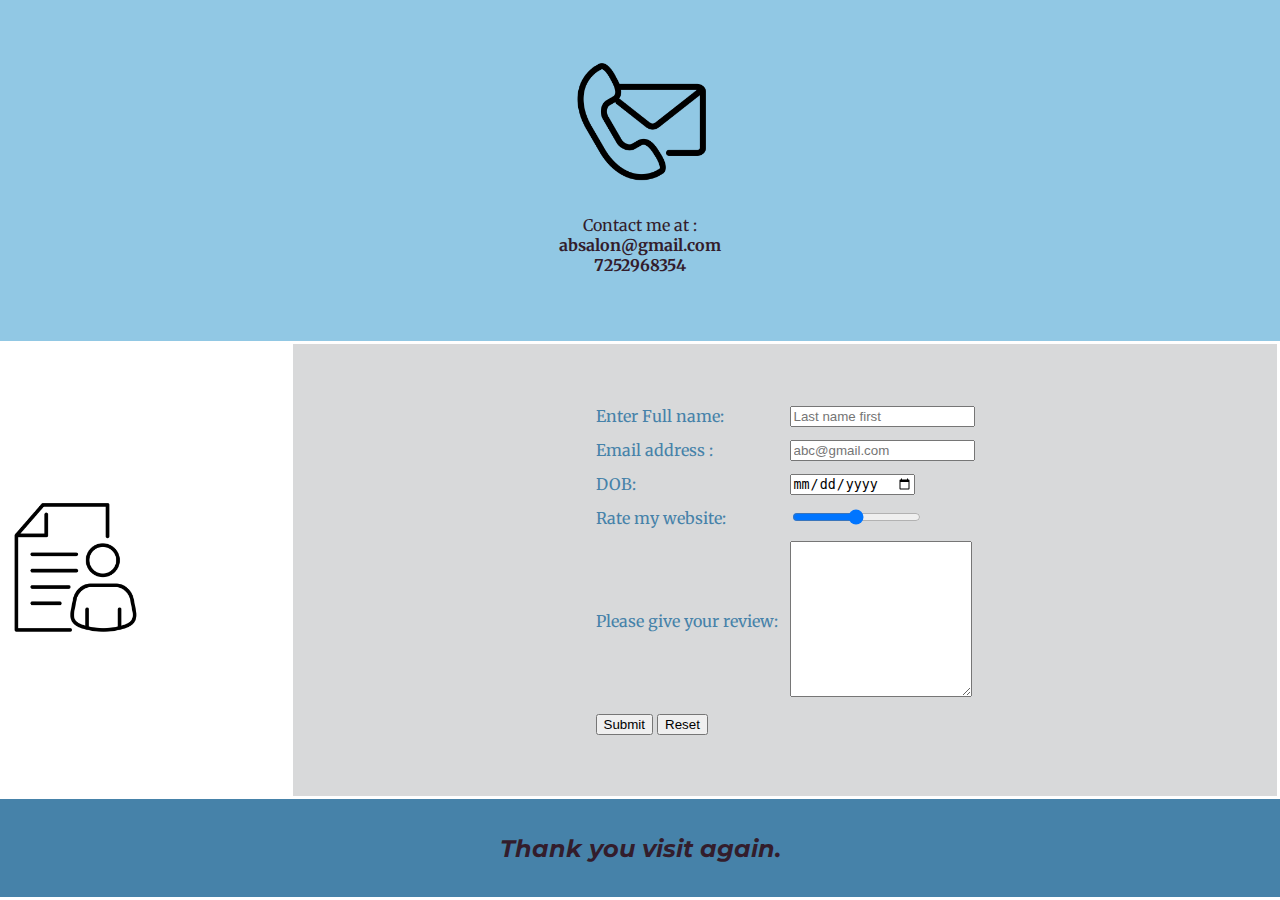
==== contactme.html @ 249227bd "Initial files added." ====
<!DOCTYPE html>
<html lang="en">
<head>
    <meta charset="UTF-8">
    <meta name="viewport" content="width=device-width, initial-scale=1.0">
    <title>CONTACT ME PAGE</title>
    <link rel="stylesheet" href="style.css" />
    <link rel="preconnect" href="https://fonts.googleapis.com">
    <link rel="preconnect" href="https://fonts.gstatic.com" crossorigin>
    <link href="https://fonts.googleapis.com/css2?family=Merriweather&family=Montserrat&family=Sacramento&display=swap" rel="stylesheet">
</head>
<body class="c">
   <div class="cm">
    <img src="contact-mail.png" alt="contacts-img" class="profile" />
     <p>
        Contact me at :<br/> 
        <strong> absalon@gmail.com</strong>
        <br>
        <strong>7252968354</strong>
     </p>  
    </div>
   <table style="width:100%;"> 
    <tr>
       <td>
        <img src="form.png" alt="form-img" class="profile" />
      </td> 
    <td>
    <div class="fm">
            <form action="mailto:kalenirant@gmail.com" enctype="text/plain">

  <table cellspacing="10" align="center">
  <tr>
 <td> <label id="l1">
      Enter Full name:
  </label></td>
 <td> <input type="text" name="Name" placeholder="Last name first"/></td>
  </tr>

  <tr>
  <td><label id="l2">
      Email address :
  </label></td>
  <td><input type="email" name="Email" placeholder="abc@gmail.com"/>
</td></tr>
  <tr><td>
 <label id="l3">DOB:</label></td><td>
 <input type="date" name="date" placeholder="dd/mm/yyyy" /></td></tr>
  <tr><td>
      <label id="l4">Rate my website:</label></td>      <td>
      <input type="range" name="rating" /></td></tr>

        <tr><td>
     <label id="l5">Please give your review:</label></td><td>

     <textarea rows="10">
     </textarea><br/></td></tr>
  <tr><td colspan="2">
     <input type="submit" name="submit" color="#E1ECC8"/>      <input type="reset" name="reset" color="#E1ECC8"/></td></tr>
     </table>
</form>
</td>
</tr>
</table>
</div>

      <div class="ty"> 
    
    <h2 align="center" ><i style="color:#331D2C">Thank you visit again.</i></h2>
</div> 
</body>
</html>
---- style.css ----
body{
    
    margin:0;
    text-align:center;
    font-family: 'Merriweather', serif;
}

.top_c{
    /* 
        IMP:-(16px = 100% = 1em = 1 rem)
        em/rem: It represents with of 'M'(1em = width of 1'M')
                ('r' represents root & does not depend on inheritance)
        px-static
        %-dynamic
        em/rem-dynamic 
    */
    background-color: #EAC696;
    width:100%;
   height: 20%;

   
}

.mid_c{
    padding: 20px;
    margin:0;
    background-color: #EEEDED;
   
}

.bottom_c{
    background-color: #EAC696;
    margin:0 0 1px 0;
}

.topc {
    width: 11.875rem;
    height: 10.625rem;
     margin: 0 45% 0 65%;
}

.sunc {
    width: 11.875rem;
    height: 10.625rem;
}

.city {
    height: 25rem;
    margin: 0;
}

.lockc{
    position: absolute;
    top:2.6875rem;
    left:19.25rem; 
    width: 11.875rem;
     height: 10.625rem;
}

.downc{
    position: absolute;
    top:20.6875rem;
    left:67.25rem;
    width: 11.875rem;
     height: 10.625rem;
}

.botc{
    position: absolute;
    top:14.6875rem;
    left:7.925rem; 
    width: 11.875rem;
     height: 10.625rem;
}


h1 { 
    font-size:5.400rem;
    margin: 0 auto;
    font-family: 'Sacramento',cursive;
}

h2 { 
    font-family: 'Montserrat',sans-serif;
    margin: 0 auto;
    font-weight: bold;
}

h3 {
    font-family: 'Montserrat',sans-serif;
}

.profile {
    margin:0;
    height:145px;
}

h4{
    font-weight: normal;
}

#1{
    background-color: #e5406e;
}

#2{
    background-color: #47e290;
}

#3{
    background-color: #8ec2f3;
}

table {
    text-align: left;
    COLOR:#4682A9;
}

.cm{
    color:#331D2C;
    background-color: #91C8E4;
    margin:0;
    padding:50px;
}

.fm{
    background-color: #D8D9DA;
    margin:0;
    padding:50px;
}

.ty{
    background-color:#4682A9;
    margin:0;
    padding:34.5px;
}

hr.h {
    background-color: #E1ECC8;
      border-style: none;
      border-top-style: dotted;
      border-width:5px;
      width:7%;
      border-color:grey;
}

.socials{
    margin:0;
    height:50px;
}
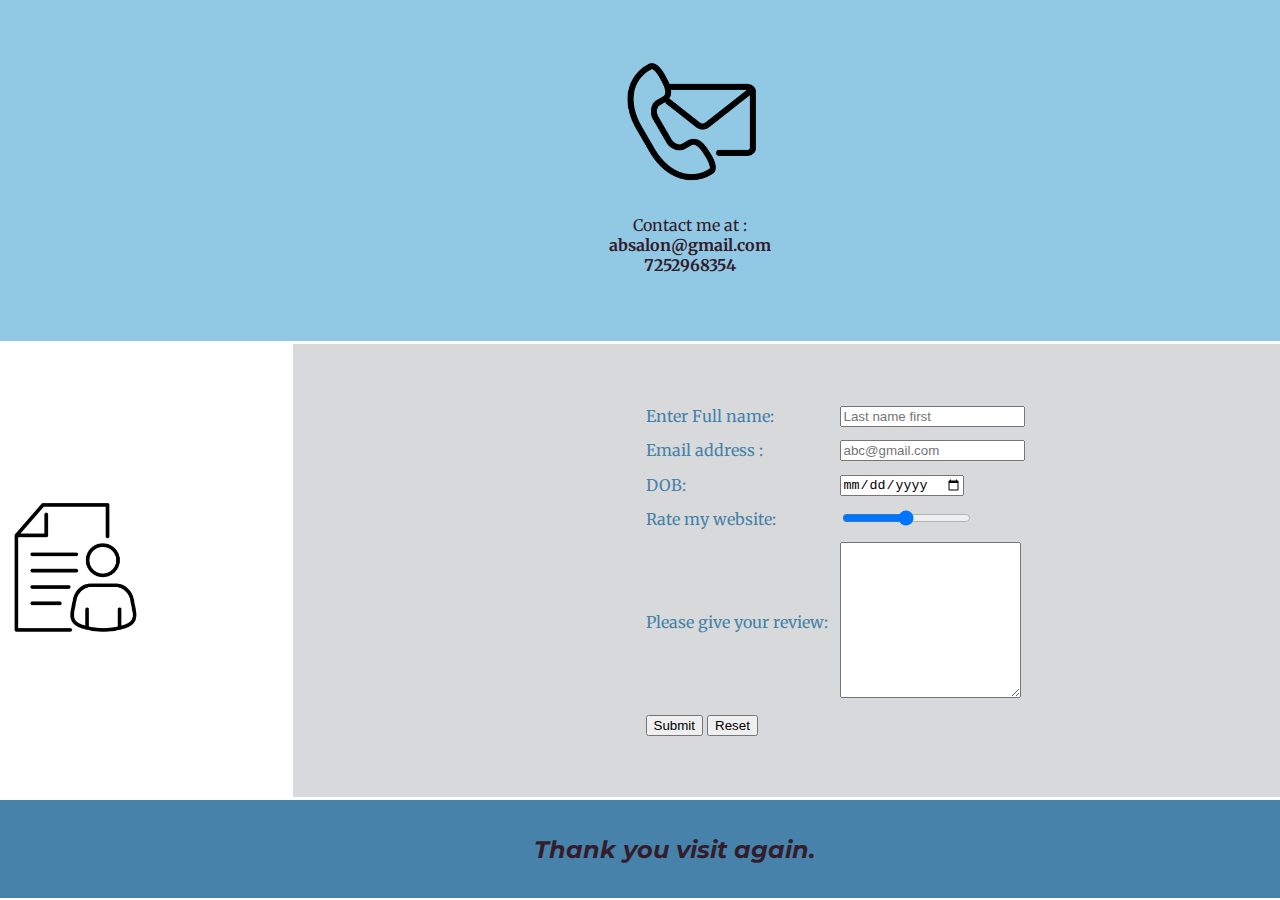
==== commit 3fec9ccd: "Update contactme.html" ====
--- a/contactme.html
+++ b/contactme.html
@@ -4,7 +4,7 @@
     <meta charset="UTF-8">
     <meta name="viewport" content="width=device-width, initial-scale=1.0">
     <title>CONTACT ME PAGE</title>
-    <link rel="stylesheet" href="style.css" />
+    <link rel="stylesheet" href="styles.css" />
     <link rel="preconnect" href="https://fonts.googleapis.com">
     <link rel="preconnect" href="https://fonts.gstatic.com" crossorigin>
     <link href="https://fonts.googleapis.com/css2?family=Merriweather&family=Montserrat&family=Sacramento&display=swap" rel="stylesheet">
@@ -68,4 +68,4 @@
     <h2 align="center" ><i style="color:#331D2C">Thank you visit again.</i></h2>
 </div> 
 </body>
-</html>+</html>
--- a/styles.css
+++ b/styles.css
@@ -0,0 +1,153 @@
+body{
+    
+    margin:0;
+    text-align:center;
+    font-family: 'Merriweather', serif;
+}
+
+.top_c{
+    /* 
+        IMP:-(16px = 100% = 1em = 1 rem)
+        em/rem: It represents with of 'M'(1em = width of 1'M')
+                ('r' represents root & does not depend on inheritance)
+        px-static
+        %-dynamic
+        em/rem-dynamic 
+    */
+    background-color: #EAC696;
+    width:100%;
+   height: 20%;
+
+   
+}
+
+.mid_c{
+    padding: 20px;
+    margin:0;
+    background-color: #EEEDED;
+   
+}
+
+.bottom_c{
+    background-color: #EAC696;
+    margin:0 0 1px 0;
+}
+
+.topc {
+    width: 11.875rem;
+    height: 10.625rem;
+     margin: 0 45% 0 65%;
+}
+
+.sunc {
+    width: 11.875rem;
+    height: 10.625rem;
+}
+
+.city {
+    height: 25rem;
+    margin: 0;
+}
+
+.lockc{
+    position: absolute;
+    top:2.6875rem;
+    left:19.25rem; 
+    width: 11.875rem;
+     height: 10.625rem;
+}
+
+.downc{
+    position: absolute;
+    top:20.6875rem;
+    left:45.25rem;
+    width: 11.875rem;
+     height: 10.625rem;
+}
+
+.botc{
+    position: absolute;
+    top:14.6875rem;
+    left:2.925rem; 
+    width: 11.875rem;
+     height: 10.625rem;
+}
+
+
+h1 { 
+    font-size:5.400rem;
+    margin: 0 auto;
+    font-family: 'Sacramento',cursive;
+}
+
+h2 { 
+    font-family: 'Montserrat',sans-serif;
+    margin: 0 auto;
+    font-weight: bold;
+}
+
+h3 {
+    font-family: 'Montserrat',sans-serif;
+}
+
+.profile {
+    margin:0;
+    height:145px;
+}
+
+h4{
+    font-weight: normal;
+}
+
+#1{
+    background-color: #e5406e;
+}
+
+#2{
+    background-color: #47e290;
+}
+
+#3{
+    background-color: #8ec2f3;
+}
+
+table {
+    text-align: left;
+    COLOR:#4682A9;
+}
+
+.cm{
+    width:100%;
+    color:#331D2C;
+    background-color: #91C8E4;
+    margin:0;
+    padding:50px;
+}
+
+.fm{
+    width:100%;
+    background-color: #D8D9DA;
+    margin:0;
+    padding:50px;
+}
+
+.ty{
+    width:100%;
+    background-color:#4682A9;
+    margin:0;
+    padding:34.5px;
+}
+
+hr.h {
+    background-color: #E1ECC8;
+      border-style: none;
+      border-top-style: dotted;
+      border-width:5px;
+      width:7%;
+      border-color:grey;
+}
+
+.socials{
+    margin:0;
+    height:50px;
+}
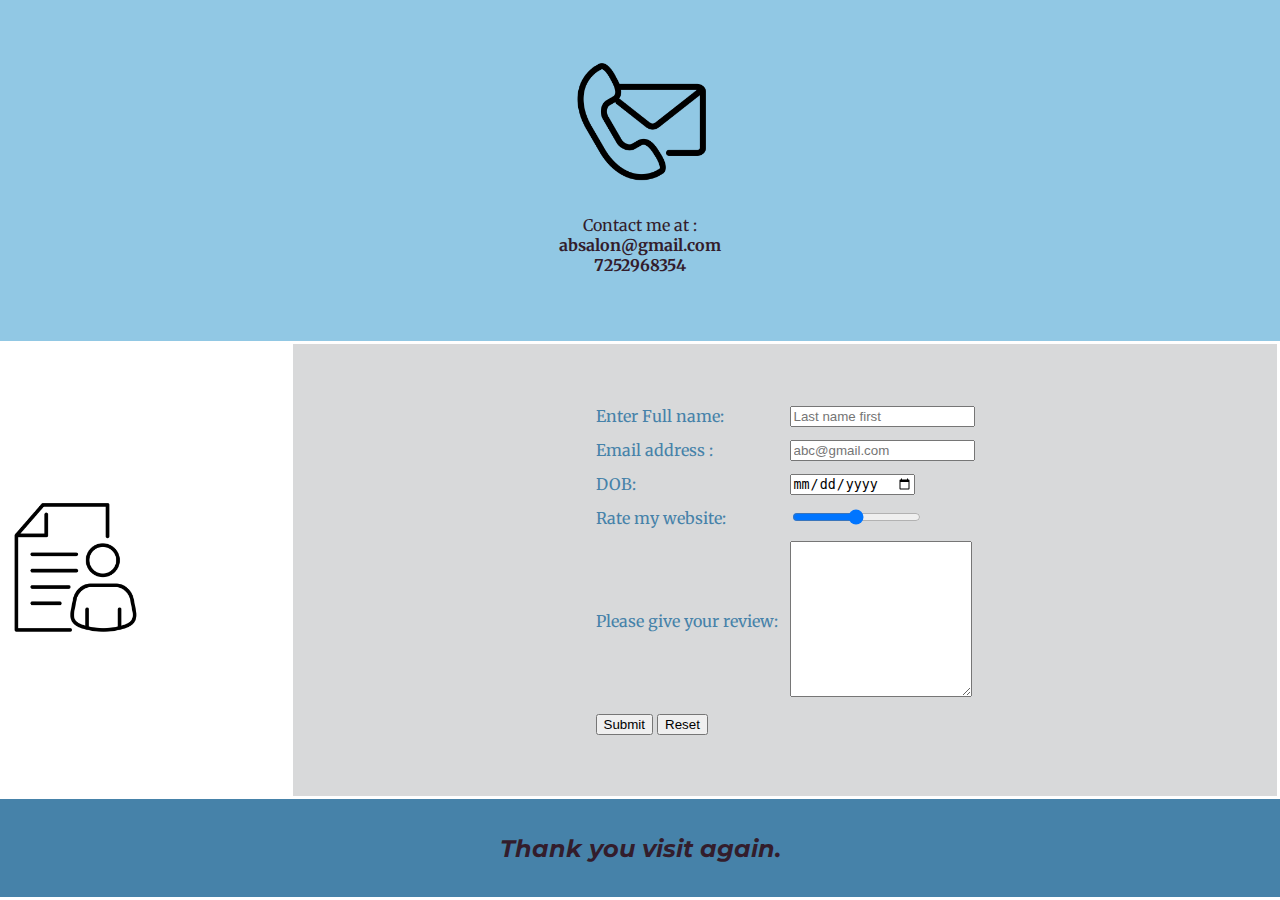
==== commit 4735e792: "Update contactme.html" ====
--- a/styles.css
+++ b/styles.css
@@ -1,5 +1,6 @@
 body{
-    
+    width:auto;
+    height:auto;
     margin:0;
     text-align:center;
     font-family: 'Merriweather', serif;
@@ -14,8 +15,9 @@
         %-dynamic
         em/rem-dynamic 
     */
+    margin:0;
+
     background-color: #EAC696;
-    width:100%;
    height: 20%;
 
    
@@ -34,43 +36,45 @@
 }
 
 .topc {
-    width: 11.875rem;
-    height: 10.625rem;
+    width:14%;
+    height: 2%;
      margin: 0 45% 0 65%;
 }
 
-.sunc {
-    width: 11.875rem;
-    height: 10.625rem;
+.sunc { margin:0;
+    width:12%;
+   
 }
 
 .city {
-    height: 25rem;
-    margin: 0;
+    height:25%;
+    width:25%;
+ 
 }
 
 .lockc{
     position: absolute;
-    top:2.6875rem;
-    left:19.25rem; 
-    width: 11.875rem;
-     height: 10.625rem;
+    top:7%; 
+    left: 27%;
+    width:11%;
+    
 }
 
 .downc{
     position: absolute;
-    top:20.6875rem;
-    left:45.25rem;
-    width: 11.875rem;
-     height: 10.625rem;
+    top:59%;
+    left: 80%;
+
+    width: 15%;
+   
 }
 
 .botc{
-    position: absolute;
-    top:14.6875rem;
-    left:2.925rem; 
-    width: 11.875rem;
-     height: 10.625rem;
+    position:absolute;
+    top: 50%;
+    left: 5%;
+    width:15%;
+   
 }
 
 
@@ -117,7 +121,6 @@
 }
 
 .cm{
-    width:100%;
     color:#331D2C;
     background-color: #91C8E4;
     margin:0;
@@ -125,14 +128,12 @@
 }
 
 .fm{
-    width:100%;
     background-color: #D8D9DA;
     margin:0;
     padding:50px;
 }
 
 .ty{
-    width:100%;
     background-color:#4682A9;
     margin:0;
     padding:34.5px;
